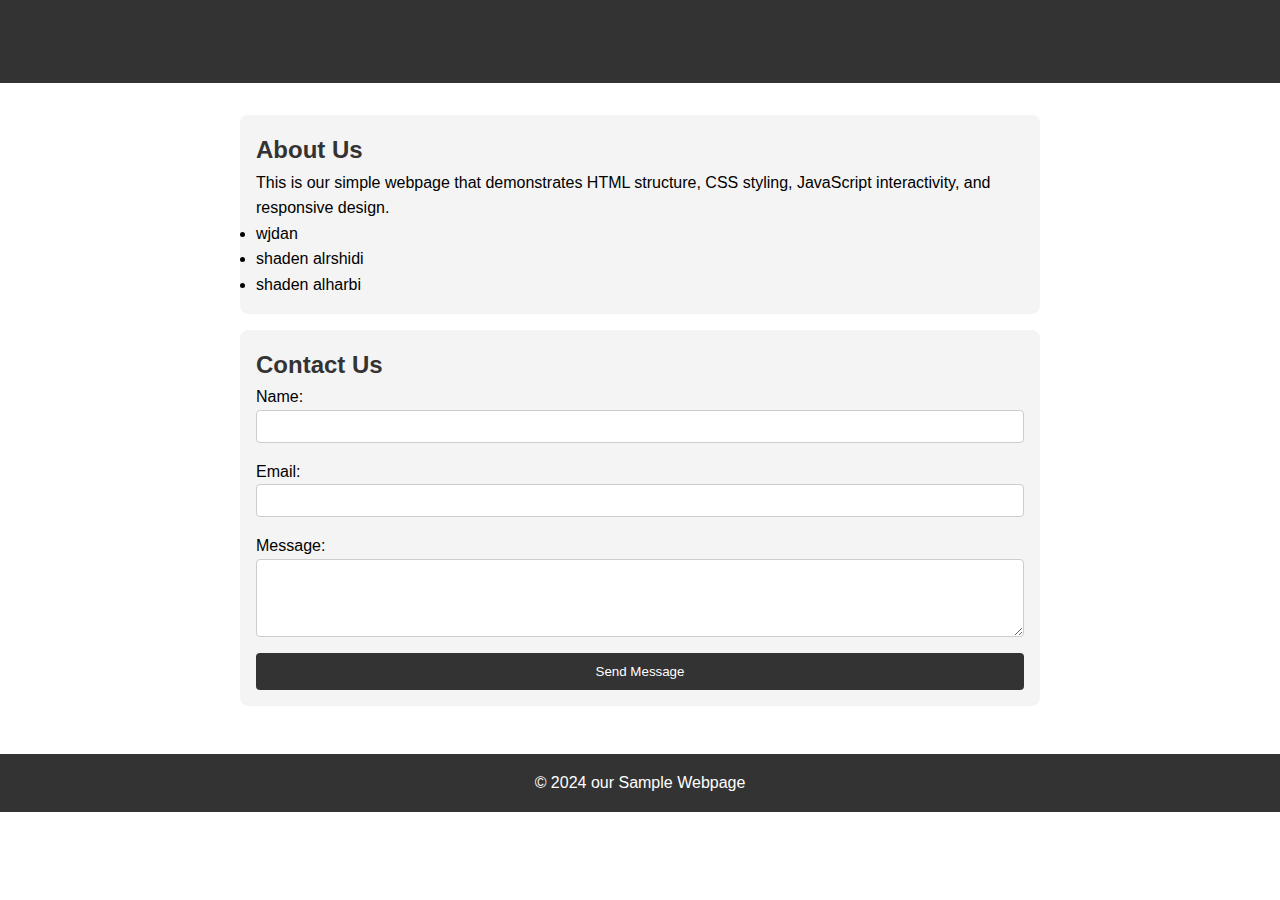
==== index.html @ 9438c468 "j" ====
<!DOCTYPE html>
<html lang="en">
<head>
    <meta charset="UTF-8">
    <meta name="viewport" content="width=device-width, initial-scale=1.0">
    <title>Sample Webpage</title>

    <!-- Link to CSS Styling -->
    <link rel="stylesheet" href="styles.css">
</head>

<body>

    <!-- Header -->
    <header>
        <h1>Welcome to our Sample Webpage</h1>
    </header>

    <!-- Main Content -->
    <main>
        <!-- About Section -->
        <section>
            <h2>About Us</h2>
            <p>This is our simple webpage that demonstrates HTML structure, CSS styling, JavaScript interactivity, and responsive design.</p>
            <ul>
                <li>wjdan</li>
                <li>shaden alrshidi</li>
                <li>shaden alharbi</li>
            </ul>
        </section>

        <!-- Contact Form Section -->
        <section>
            <h2>Contact Us</h2>
            <form id="contactForm">
                <label for="name">Name:</label>
                <input type="text" id="name" name="name" required>
                
                <label for="email">Email:</label>
                <input type="email" id="email" name="email" required>

                <label for="message">Message:</label>
                <textarea id="message" name="message" rows="4" required></textarea>

                <button type="submit">Send Message</button>
            </form>
        </section>
    </main>

    <!-- Footer -->
    <footer>
        <p>&copy; 2024 our Sample Webpage</p>
    </footer>

    <!-- Link to JavaScript file -->
    <script src="script.js"></script>
</body>
</html>
---- styles.css ----
/* Basic reset */
* {
    margin: 0;
    padding: 0;
    box-sizing: border-box;
}

/* Layout styles */
body {
    font-family: Arial, sans-serif;
    line-height: 1.6;
}

header, footer {
    background-color: #333;
    color: #fff;
    padding: 1rem;
    text-align: center;
}

main {
    display: flex;
    flex-direction: column;
    align-items: center;
    padding: 2rem;
}

section {
    max-width: 800px;
    width: 100%;
    padding: 1rem;
    background-color: #f4f4f4;
    margin-bottom: 1rem;
    border-radius: 8px;
}

h1, h2 {
    color: #333;
}

form {
    display: flex;
    flex-direction: column;
}

input[type="text"], input[type="email"], textarea {
    padding: 0.5rem;
    margin-bottom: 1rem;
    border: 1px solid #ccc;
    border-radius: 4px;
}

button {
    background-color: #333;
    color: #fff;
    padding: 0.7rem;
    border: none;
    border-radius: 4px;
    cursor: pointer;
}

button:hover {
    background-color: #555;
}

/* Responsive Design */
@media (max-width: 768px) {
    main {
        padding: 1rem;
    }

    section {
        padding: 0.5rem;
    }
}
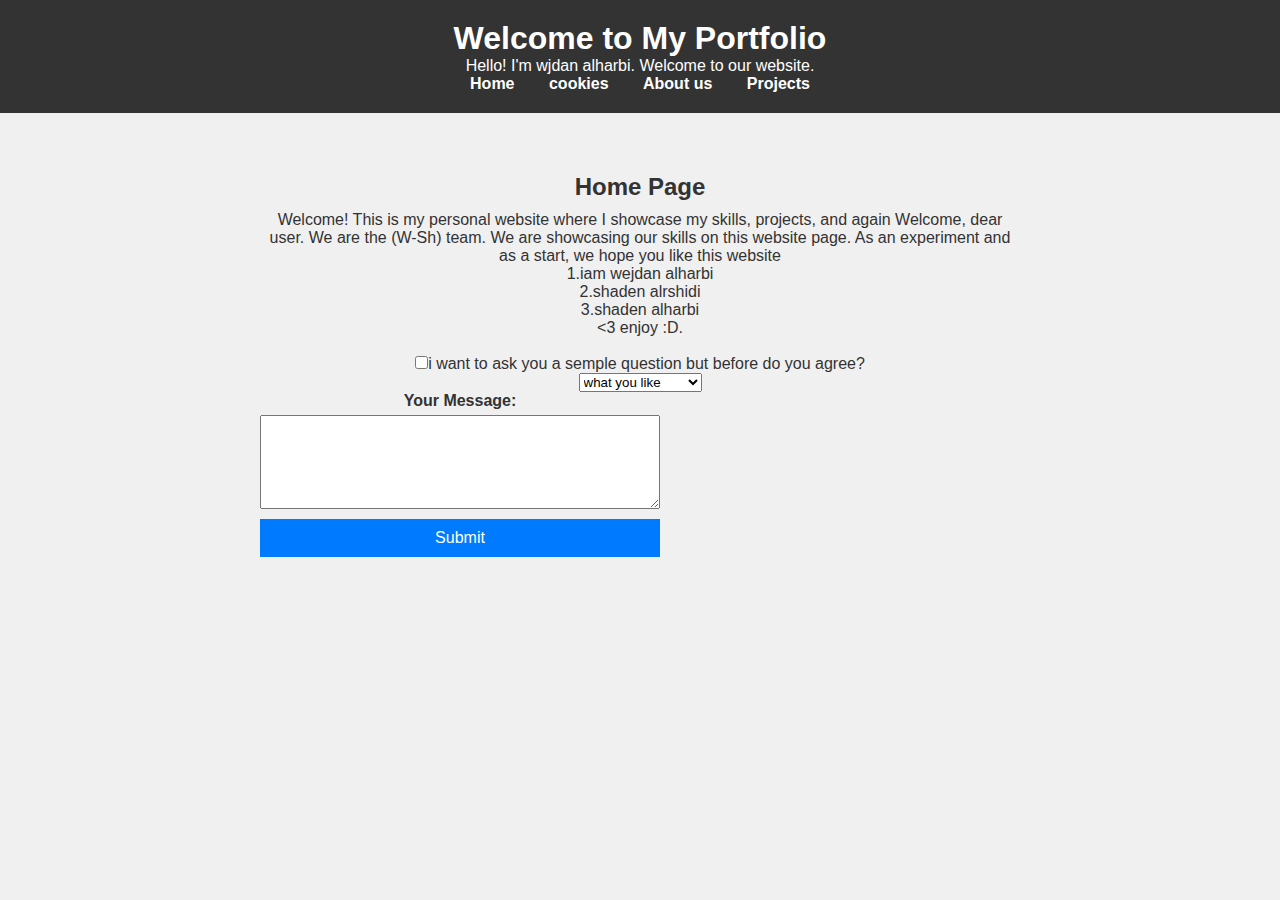
==== commit aa247982: "Add files via upload" ====
--- a/index.html
+++ b/index.html
@@ -1,58 +1,140 @@
 <!DOCTYPE html>
-<html lang="en">
+<html lang="en">
+
 <head>
-    <meta charset="UTF-8">
-    <meta name="viewport" content="width=device-width, initial-scale=1.0">
-    <title>Sample Webpage</title>
-
-    <!-- Link to CSS Styling -->
-    <link rel="stylesheet" href="styles.css">
-</head>
+  
+<meta charset="UTF-8">
+  
+<meta name="viewport" content="width=device-width, initial-scale=1.0">
+  
+<title>My Portfolio</title>
+  
+<link rel="stylesheet" href="style.css">
+</head>
 
 <body>
+  <header>
+    
+<h1>Welcome to My Portfolio</h1>
+    
+<p>Hello! I'm wjdan alharbi. Welcome to our website.</p>
+    
+<nav>
+      
+<a href="#home" onclick="showSection('home')">Home</a>
+ 
+<a href="#photo" onclick="showSection('cookies')">cookies</a>     
+<a href="#about" onclick="showSection('about')">About us</a>
+      
+<a href="#projects" onclick="showSection('projects')">Projects</a>
+    
+</nav>
+  
+</header>
 
-    <!-- Header -->
-    <header>
-        <h1>Welcome to our Sample Webpage</h1>
-    </header>
+  
+<main>
+    
+<section id="home">
+      
+<h2>Home Page</h2>
+      
+<p>Welcome! This is my personal website where I showcase my skills, projects, and again Welcome, dear user. We are the (W-Sh) team. We are showcasing our skills on this website page. As an experiment and as a start, we hope you like this website<br>1.iam wejdan alharbi<br>2.shaden alrshidi<br>3.shaden alharbi<br> <3 enjoy :D.</p>
+    
+
+<br><from>
+<input type="checkbox"name="vehicel1"value=bike>i want to ask you a semple question but before do you agree?<br>
+<select name ="waht you like ?">
+<option value="select">what you like</option>
+<option value="cooffee">cooffee</option>
+<option value="tea">tea <3 </option>
+<option value="juice">juice</option>
+<option value="nothing">i do not like them</option></select>
+      
+<form id="messageForm">
+        
+<label for="userMessage">Your Message:</label>
+        
+<textarea id="userMessage" name="message" rows="4" required></textarea>
+        
+<button type="submit">Submit</button>
+      
+</form>
 
-    <!-- Main Content -->
-    <main>
-        <!-- About Section -->
-        <section>
-            <h2>About Us</h2>
-            <p>This is our simple webpage that demonstrates HTML structure, CSS styling, JavaScript interactivity, and responsive design.</p>
-            <ul>
-                <li>wjdan</li>
-                <li>shaden alrshidi</li>
-                <li>shaden alharbi</li>
-            </ul>
-        </section>
+      
+<div id="messageDisplay" style="margin-top: 20px;">
+        
+<!-- Display submitted message here -->
+     
+</div>
+</section>
 
-        <!-- Contact Form Section -->
-        <section>
-            <h2>Contact Us</h2>
-            <form id="contactForm">
-                <label for="name">Name:</label>
-                <input type="text" id="name" name="name" required>
-                
-                <label for="email">Email:</label>
-                <input type="email" id="email" name="email" required>
+
+
+<section id="cookies" style="display:none;">
+      
+<h2>we just wanna to showe you how to make a some delicious cookies</h2>
+ 
+<img src="co.jpg">        
+</section>
 
-                <label for="message">Message:</label>
-                <textarea id="message" name="message" rows="4" required></textarea>
+
+    
+<section id="about" style="display:none;">
+      
+<h2>About us</h2>
+ 
+<img src="pho1.jpg">     
+<p>We are Wajdan - Shaden Al-Harbi - Shaden Al-Rashidi. We display our skills on this page and as a kind of comprehensive experience, we hope very much that you like these steps and stages. If there is any suggestion or any idea, go to the home page and suggest to us what we can add or change. Thank you <3 </p>
+      
+<h3 style="background-color:black;color:white">what we do:</h3>
+      
+<ul>
+        
+<li>1.i did HTML code</li>
+        
+<li>2.shaden did JavaScript</li>
+        
+<li>3.shaden2 did css</li>
+        
+      
+</ul>
+    
+</section>
 
-                <button type="submit">Send Message</button>
-            </form>
-        </section>
-    </main>
+
+    
+<section id="projects" style="display:none;">
+      
+<h2>Projects</h2>
+      
+<ul>
+        
+<li>
+          
+<strong>Project 1:</strong> 
+<a href="https://https://nca.gov.sa/ar/privacy-statement//project1" target="_blank">View Project</a>
+          
+<p>this link is the link of national os cybersecurity aututhority.</p>
+        
+</li>
+        
+<li>
+          
+<strong>Project 2:</strong> <a href="https://https://violetredblue.github.io/j//project2" target="_blank">View Project</a>
+          
+<p>but in this link i did it you can write any thing you want .</p>
+        
+</li>
+        <!-- Add more projects here -->
+      
+</ul>
+    </section>
+  </main>
 
-    <!-- Footer -->
-    <footer>
-        <p>&copy; 2024 our Sample Webpage</p>
-    </footer>
+  
+<script src="script.js"></script>
 
-    <!-- Link to JavaScript file -->
-    <script src="script.js"></script>
-</body>
+</body>
+
 </html>--- a/style.css
+++ b/style.css
@@ -0,0 +1,100 @@
+* {
+  margin: 0;
+  padding: 0;
+  box-sizing: border-box;
+  font-family: Arial, sans-serif;
+}
+
+body {
+  background-color: #f0f0f0;
+  color: #333;
+  display: flex;
+  flex-direction: column;
+  align-items: center;
+  text-align: center;
+}
+
+header {
+  background-color: #333;
+  color: #fff;
+  padding: 20px;
+  width: 100%;
+  text-align: center;
+}
+
+nav a {
+  margin: 0 15px;
+  color: #fff;
+  text-decoration: none;
+  font-weight: bold;
+}
+
+main {
+  padding: 20px;
+  max-width: 800px;
+  margin-top: 20px;
+}
+
+section {
+  margin: 20px 0;
+}
+
+h2 {
+  color: #333;
+  margin-bottom: 10px;
+}
+
+ul {
+  list-style-type: none;
+  padding: 0;
+}
+
+li {
+  margin: 10px 0;
+}
+
+a {
+  color: #0066cc;
+}
+
+a:hover {
+  color: #00509e;
+}
+/* Message Form Styles */
+form#messageForm {
+  display: flex;
+  flex-direction: column;
+  max-width: 400px;
+}
+
+form#messageForm label {
+  margin-bottom: 5px;
+  font-weight: bold;
+}
+
+form#messageForm textarea {
+  resize: vertical;
+  padding: 10px;
+  margin-bottom: 10px;
+  font-size: 16px;
+}
+
+form#messageForm button {
+  background-color: #007BFF;
+  color: #ffffff;
+  padding: 10px;
+  border: none;
+  cursor: pointer;
+  font-size: 16px;
+}
+
+form#messageForm button:hover {
+  background-color: #0056b3;
+}
+
+#messageDisplay {
+  font-size: 18px;
+  color: #333;
+}
+
+
